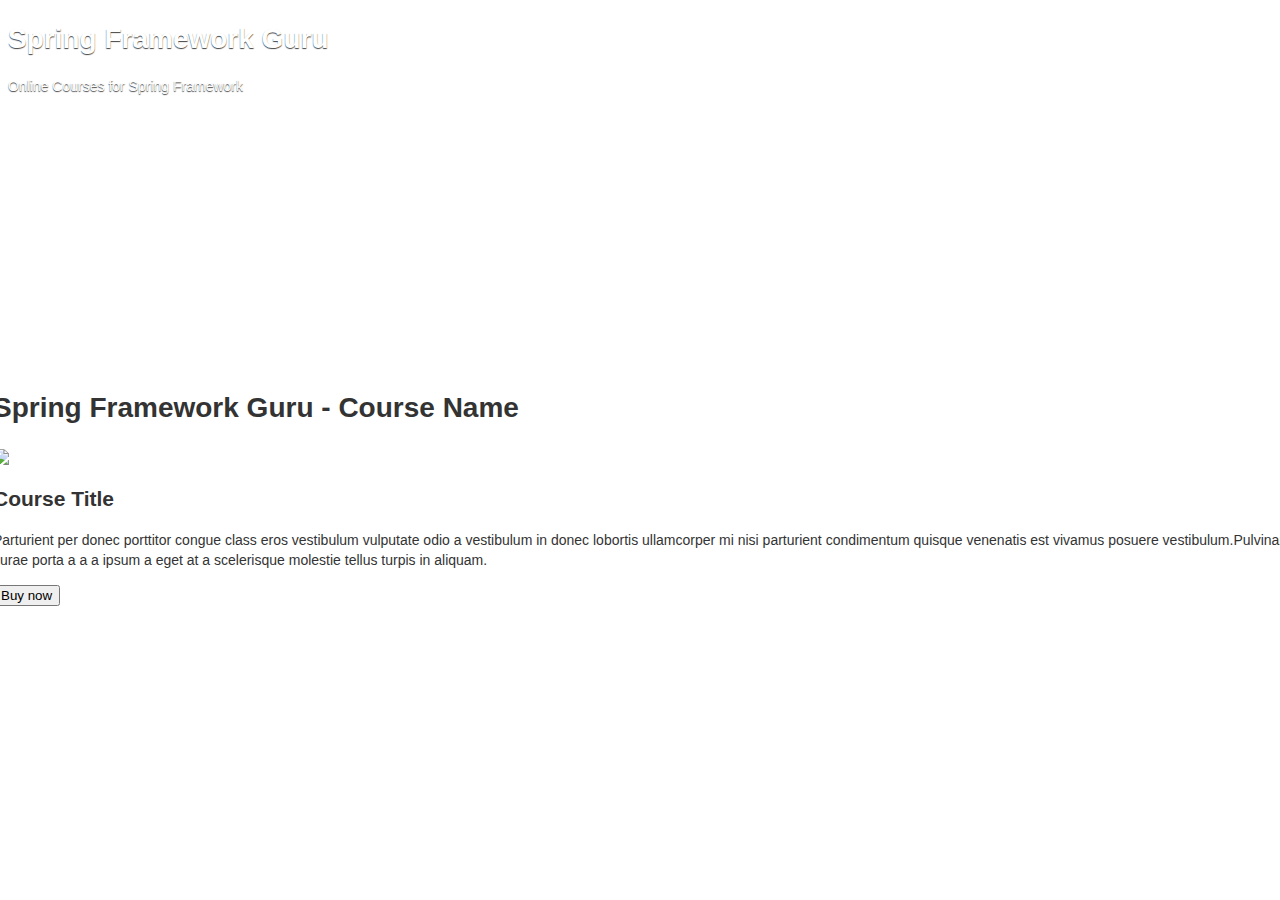
==== src/main/resources/templates/product.html @ 8591e49b "thymeleaf injecting files" ====
<!DOCTYPE html>
<html lang="en">
	<head>
		<meta charset="UTF-8" />
		<title>Spring Framework Guru - Course Name</title>

		<link
			rel="stylesheet"
			href="https://cdn.jsdelivr.net/npm/bootstrap@5.1.3/dist/css/bootstrap.min.css"
			th:href="@{/css/bootstrap-5.1.3-dist/css/bootstrap.min.css}"
			integrity="sha384-1BmE4kWBq78iYhFldvKuhfTAU6auU8tT94WrHftjDbrCEXSU1oBoqyl2QvZ6jIW3"
			crossorigin="anonymous"
		/>

		<script
			src="https://code.jquery.com/jquery-3.6.0.min.js"
			th:src="@{/js/jquery-3.6.0.min.js}"
			integrity="sha256-/xUj+3OJU5yExlq6GSYGSHk7tPXikynS7ogEvDej/m4="
			crossorigin="anonymous"
		></script>

		<style>
			.jumbotron {
				background: url("https://d2vvqscadf4c1f.cloudfront.net/rGIBmJUAT46UuLPwXo3K_Fedora_Core_Ultimate2.jpg")
					no-repeat center center;
				height: 350px;
				color: white;
				text-shadow: #444 0 1px 1px;
			}

			body {
				color: #2b3636;
				font-family: "Proxima";
			}

			body {
				color: #333;
				font-family: "Helvetica Neue", Helvetica, Arial, sans-serif;
				font-size: 14px;
				line-height: 1.42857;
			}

			.row {
				margin-left: -15px;
				margin-right: -15px;
			}

			*::before,
			*::after {
				box-sizing: border-box;
			}

			*::before,
			*::after {
				box-sizing: border-box;
			}

			.view-directory .course-listing {
				background-color: rgba(255, 255, 255, 0.7);
			}

			.course-listing {
				background-color: #f7f7f7;
				border: 1px solid #f1f3f0;
				border-radius: 9px;
				box-shadow: 0 1px #f1f3f0;
				cursor: pointer;
				height: 390px;
				margin-bottom: 50px;
				padding: 0;
			}

			* {
				box-sizing: border-box;
			}

			.course-listing .course-box-image-container {
				max-height: 208px;
				overflow: hidden;
			}

			.course-listing .course-box-image-container .course-box-image {
				border-bottom: 1px solid #ededed;
				border-top-left-radius: 9px;
				border-top-right-radius: 9px;
				display: block;
				margin: auto;
				width: 100%;
			}

			img {
				vertical-align: middle;
			}

			img {
				border: 0 none;
			}

			.course-listing .course-listing-title {
				color: #6cb44a;
				font-size: 18px;
				font-weight: bold;
				line-height: 25px;
				max-height: 70px;
				overflow: hidden;
				padding: 16px 16px 4px;
			}

			.course-listing .course-listing-subtitle {
				color: #586f6f;
				font-size: 14px;
				font-weight: 200;
				max-height: 65px;
				overflow: hidden;
				padding: 5px 16px;
			}

			.course-listing .course-listing-extra-info .course-price {
				color: #6eae50 !important;
				font-size: 15px;
				font-weight: bold;
				line-height: 34px;
				padding-right: 10px;
				text-align: right;
			}

			.course-listing .course-listing-extra-info .course-author-name {
				font-size: 15px;
				font-weight: 200;
				line-height: 30px;
				max-height: 30px;
				overflow: hidden;
				padding-left: 5px;
			}

			.course-listing .course-listing-extra-info .course-bundle {
				font-size: 15px;
				font-weight: 200;
				line-height: 30px;
			}
		</style>
	</head>
	<body>
		<div class="jumbotron">
			<div class="container">
				<h1>Spring Framework Guru</h1>
				<p class="lead">Online Courses for Spring Framework</p>
			</div>
		</div>

		<div class="container">
			<div class="row">
				<div class="col-md-12">
					<h1>Spring Framework Guru - Course Name</h1>
				</div>
			</div>

			<div class="row">
				<div class="col-md-6">
					<img
						src="https://d2vvqscadf4c1f.cloudfront.net/scgeIJ9wRGGNWvK0jAld_ThumbFREE_01.png"
						class="center-block"
					/>
				</div>
				<div class="col-md-6">
					<div>
						<h2>Course Title</h2>
						<p>
							Parturient per donec porttitor congue class eros vestibulum
							vulputate odio a vestibulum in donec lobortis ullamcorper mi nisi
							parturient condimentum quisque venenatis est vivamus posuere
							vestibulum.Pulvinar curae porta a a a ipsum a eget at a
							scelerisque molestie tellus turpis in aliquam.
						</p>
					</div>

					<button type="button" class="btn btn-primary">
						<a class="btn btn-primary">Buy now</a>
					</button>
				</div>
			</div>

			<div class="row">
				<div class="col-md-offset-6 col-md-4"></div>
			</div>
		</div>
	</body>
</html>
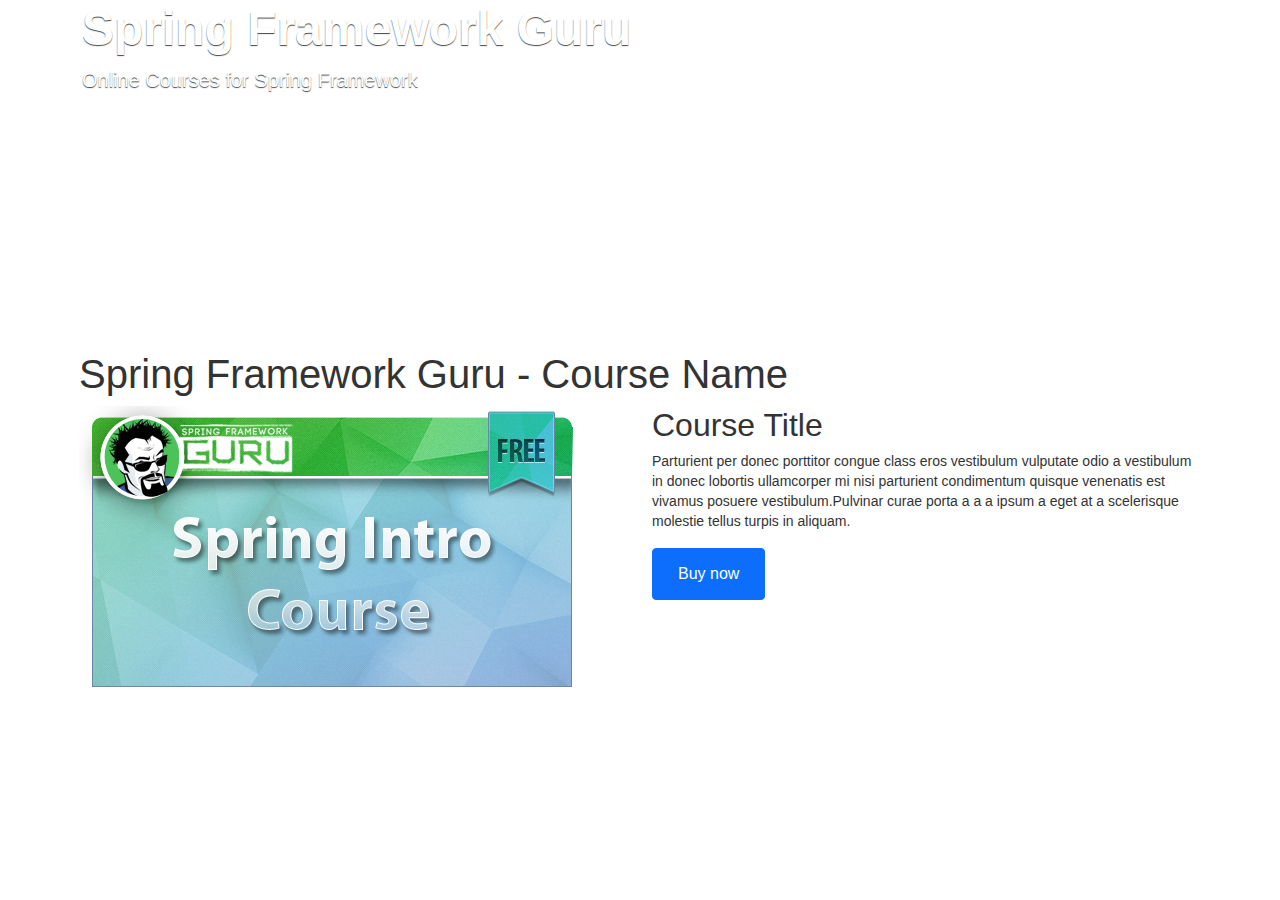
==== commit 57ae148a: "change for internal file sys" ====
--- a/src/main/resources/templates/product.html
+++ b/src/main/resources/templates/product.html
@@ -1,25 +1,26 @@
 <!DOCTYPE html>
-<html lang="en">
+<html lang="en" xmlns:th="http://www.thymeleaf.org">
 	<head>
 		<meta charset="UTF-8" />
 		<title>Spring Framework Guru - Course Name</title>
 
 		<link
 			rel="stylesheet"
-			href="https://cdn.jsdelivr.net/npm/bootstrap@5.1.3/dist/css/bootstrap.min.css"
+			href="../static/css/bootstrap-5.1.3-dist/css/bootstrap.min.css"
 			th:href="@{/css/bootstrap-5.1.3-dist/css/bootstrap.min.css}"
 			integrity="sha384-1BmE4kWBq78iYhFldvKuhfTAU6auU8tT94WrHftjDbrCEXSU1oBoqyl2QvZ6jIW3"
 			crossorigin="anonymous"
 		/>
 
 		<script
-			src="https://code.jquery.com/jquery-3.6.0.min.js"
+			src="../static/js/jquery-3.6.0.min.js"
 			th:src="@{/js/jquery-3.6.0.min.js}"
-			integrity="sha256-/xUj+3OJU5yExlq6GSYGSHk7tPXikynS7ogEvDej/m4="
 			crossorigin="anonymous"
 		></script>
 
-		<style>
+		<link th:href="@{/css/custom.css}" rel="stylesheet" media="screen" />
+
+		<style th:remove="all">
 			.jumbotron {
 				background: url("https://d2vvqscadf4c1f.cloudfront.net/rGIBmJUAT46UuLPwXo3K_Fedora_Core_Ultimate2.jpg")
 					no-repeat center center;
@@ -143,7 +144,7 @@
 	<body>
 		<div class="jumbotron">
 			<div class="container">
-				<h1>Spring Framework Guru</h1>
+				<h1 class="display-5 fw-bold text-white">Spring Framework Guru</h1>
 				<p class="lead">Online Courses for Spring Framework</p>
 			</div>
 		</div>
@@ -158,8 +159,9 @@
 			<div class="row">
 				<div class="col-md-6">
 					<img
-						src="https://d2vvqscadf4c1f.cloudfront.net/scgeIJ9wRGGNWvK0jAld_ThumbFREE_01.png"
+						src="../static/images/SpringIntroThumb.png"
 						class="center-block"
+						th:src="@{images/ThymeleafThumb.png}"
 					/>
 				</div>
 				<div class="col-md-6">
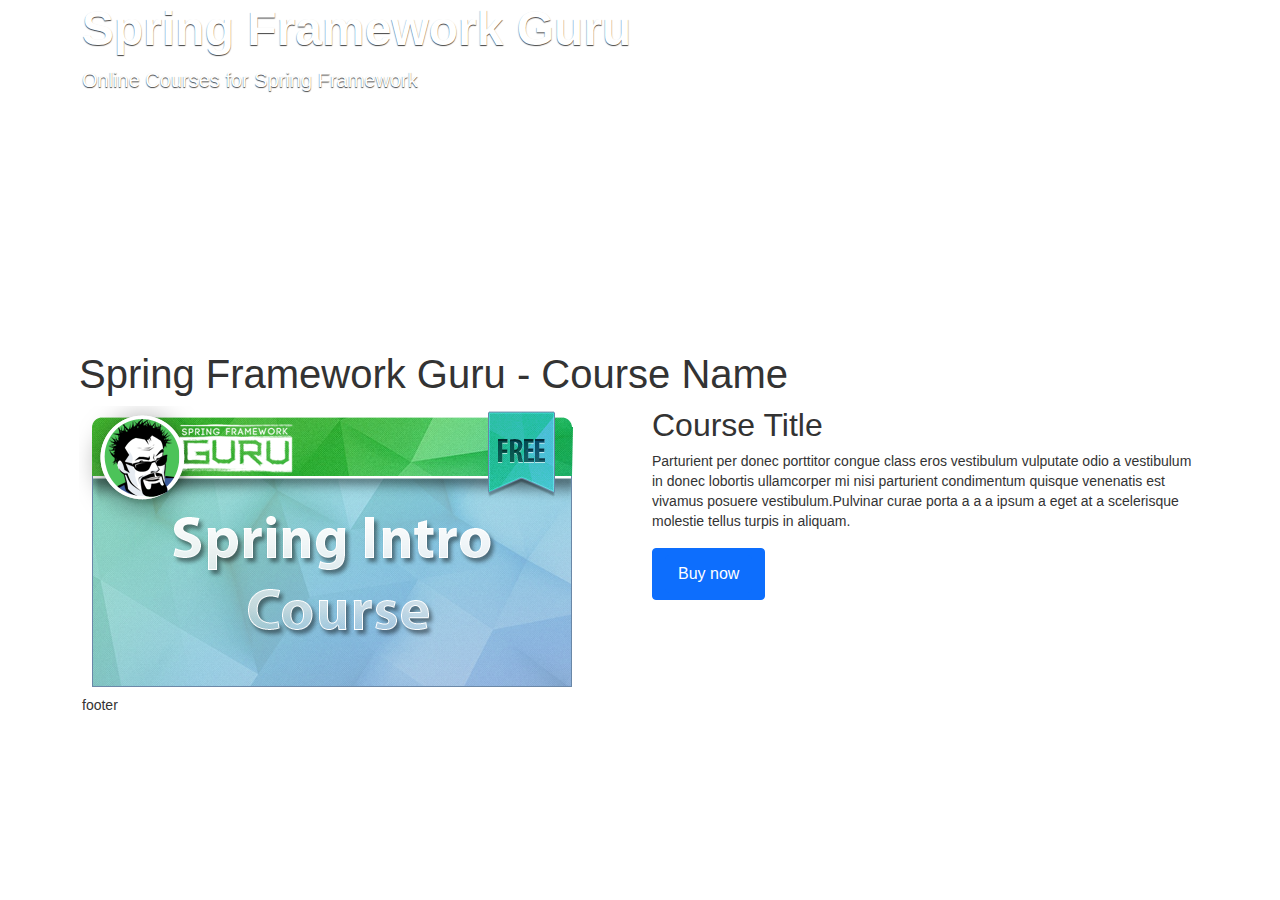
==== commit c9b68c57: "adding th fragments / components" ====
--- a/src/main/resources/templates/product.html
+++ b/src/main/resources/templates/product.html
@@ -2,7 +2,9 @@
 <html lang="en" xmlns:th="http://www.thymeleaf.org">
 	<head>
 		<meta charset="UTF-8" />
-		<title>Spring Framework Guru - Course Name</title>
+		<title th:text="#{index.page.title}">
+			Spring Framework Guru - Course Name
+		</title>
 
 		<link
 			rel="stylesheet"
@@ -18,141 +20,31 @@
 			crossorigin="anonymous"
 		></script>
 
-		<link th:href="@{/css/custom.css}" rel="stylesheet" media="screen" />
+		<link
+			th:href="@{/css/custom.css}"
+			rel="stylesheet"
+			media="screen"
+			href="../static/css/custom.css"
+		/>
 
-		<style th:remove="all">
-			.jumbotron {
-				background: url("https://d2vvqscadf4c1f.cloudfront.net/rGIBmJUAT46UuLPwXo3K_Fedora_Core_Ultimate2.jpg")
-					no-repeat center center;
-				height: 350px;
-				color: white;
-				text-shadow: #444 0 1px 1px;
-			}
-
-			body {
-				color: #2b3636;
-				font-family: "Proxima";
-			}
-
-			body {
-				color: #333;
-				font-family: "Helvetica Neue", Helvetica, Arial, sans-serif;
-				font-size: 14px;
-				line-height: 1.42857;
-			}
-
-			.row {
-				margin-left: -15px;
-				margin-right: -15px;
-			}
-
-			*::before,
-			*::after {
-				box-sizing: border-box;
-			}
-
-			*::before,
-			*::after {
-				box-sizing: border-box;
-			}
-
-			.view-directory .course-listing {
-				background-color: rgba(255, 255, 255, 0.7);
-			}
-
-			.course-listing {
-				background-color: #f7f7f7;
-				border: 1px solid #f1f3f0;
-				border-radius: 9px;
-				box-shadow: 0 1px #f1f3f0;
-				cursor: pointer;
-				height: 390px;
-				margin-bottom: 50px;
-				padding: 0;
-			}
-
-			* {
-				box-sizing: border-box;
-			}
-
-			.course-listing .course-box-image-container {
-				max-height: 208px;
-				overflow: hidden;
-			}
-
-			.course-listing .course-box-image-container .course-box-image {
-				border-bottom: 1px solid #ededed;
-				border-top-left-radius: 9px;
-				border-top-right-radius: 9px;
-				display: block;
-				margin: auto;
-				width: 100%;
-			}
-
-			img {
-				vertical-align: middle;
-			}
-
-			img {
-				border: 0 none;
-			}
-
-			.course-listing .course-listing-title {
-				color: #6cb44a;
-				font-size: 18px;
-				font-weight: bold;
-				line-height: 25px;
-				max-height: 70px;
-				overflow: hidden;
-				padding: 16px 16px 4px;
-			}
-
-			.course-listing .course-listing-subtitle {
-				color: #586f6f;
-				font-size: 14px;
-				font-weight: 200;
-				max-height: 65px;
-				overflow: hidden;
-				padding: 5px 16px;
-			}
-
-			.course-listing .course-listing-extra-info .course-price {
-				color: #6eae50 !important;
-				font-size: 15px;
-				font-weight: bold;
-				line-height: 34px;
-				padding-right: 10px;
-				text-align: right;
-			}
-
-			.course-listing .course-listing-extra-info .course-author-name {
-				font-size: 15px;
-				font-weight: 200;
-				line-height: 30px;
-				max-height: 30px;
-				overflow: hidden;
-				padding-left: 5px;
-			}
-
-			.course-listing .course-listing-extra-info .course-bundle {
-				font-size: 15px;
-				font-weight: 200;
-				line-height: 30px;
-			}
-		</style>
+		<style th:remove="all"></style>
 	</head>
 	<body>
-		<div class="jumbotron">
+		<div class="jumbotron" th:replace="fragments/jumbotron.html :: jumbotron">
 			<div class="container">
 				<h1 class="display-5 fw-bold text-white">Spring Framework Guru</h1>
-				<p class="lead">Online Courses for Spring Framework</p>
+				<p class="lead" th:text="#{index.courses.tagline}">
+					Online Courses for Spring Framework
+				</p>
 			</div>
 		</div>
 
 		<div class="container">
 			<div class="row">
 				<div class="col-md-12">
-					<h1>Spring Framework Guru - Course Name</h1>
+					<h1 th:text="#{index.courses.headline}">
+						Spring Framework Guru - Course Name
+					</h1>
 				</div>
 			</div>
 
@@ -177,7 +69,9 @@
 					</div>
 
 					<button type="button" class="btn btn-primary">
-						<a class="btn btn-primary">Buy now</a>
+						<a class="btn btn-primary" th:text="#{index.courses.button}"
+							>Buy now</a
+						>
 					</button>
 				</div>
 			</div>
@@ -186,5 +80,9 @@
 				<div class="col-md-offset-6 col-md-4"></div>
 			</div>
 		</div>
+
+		<div class="container" th:replace="fragments/footer :: footer">
+			<p>footer</p>
+		</div>
 	</body>
 </html>
--- a/src/main/resources/static/css/custom.css
+++ b/src/main/resources/static/css/custom.css
@@ -0,0 +1,119 @@
+.jumbotron {
+	background: url("https://d2vvqscadf4c1f.cloudfront.net/rGIBmJUAT46UuLPwXo3K_Fedora_Core_Ultimate2.jpg")
+		no-repeat center center;
+	height: 350px;
+	color: white;
+	text-shadow: #444 0 1px 1px;
+}
+
+body {
+	color: #2b3636;
+	font-family: "Proxima";
+}
+
+body {
+	color: #333;
+	font-family: "Helvetica Neue", Helvetica, Arial, sans-serif;
+	font-size: 14px;
+	line-height: 1.42857;
+}
+
+.row {
+	margin-left: -15px;
+	margin-right: -15px;
+}
+
+*::before,
+*::after {
+	box-sizing: border-box;
+}
+
+*::before,
+*::after {
+	box-sizing: border-box;
+}
+
+.view-directory .course-listing {
+	background-color: rgba(255, 255, 255, 0.7);
+}
+
+.course-listing {
+	background-color: #f7f7f7;
+	border: 1px solid #f1f3f0;
+	border-radius: 9px;
+	box-shadow: 0 1px #f1f3f0;
+	cursor: pointer;
+	height: 390px;
+	margin-bottom: 50px;
+	padding: 0;
+}
+
+* {
+	box-sizing: border-box;
+}
+
+.course-listing .course-box-image-container {
+	max-height: 208px;
+	overflow: hidden;
+}
+
+.course-listing .course-box-image-container .course-box-image {
+	border-bottom: 1px solid #ededed;
+	border-top-left-radius: 9px;
+	border-top-right-radius: 9px;
+	display: block;
+	margin: auto;
+	width: 100%;
+}
+
+img {
+	vertical-align: middle;
+}
+
+img {
+	border: 0 none;
+}
+
+.course-listing .course-listing-title {
+	color: #6cb44a;
+	font-size: 18px;
+	font-weight: bold;
+	line-height: 25px;
+	max-height: 70px;
+	overflow: hidden;
+	padding: 16px 16px 4px;
+}
+
+.course-listing .course-listing-subtitle {
+	color: #586f6f;
+	font-size: 14px;
+	font-weight: 200;
+	max-height: 65px;
+	overflow: hidden;
+	padding: 5px 16px;
+}
+
+.course-listing .course-listing-extra-info .course-price {
+	color: #6eae50 !important;
+	font-size: 15px;
+	font-weight: bold;
+	line-height: 34px;
+	padding-right: 10px;
+
+	text-align: right;
+}
+
+.course-listing .course-listing-extra-info .course-author-name {
+	font-size: 15px;
+	font-weight: 200;
+	line-height: 30px;
+	max-height: 30px;
+	overflow: hidden;
+	padding-left: 5px;
+}
+
+.course-listing .course-listing-extra-info .course-bundle {
+	font-size: 15px;
+	font-weight: 200;
+	line-height: 30px;
+}
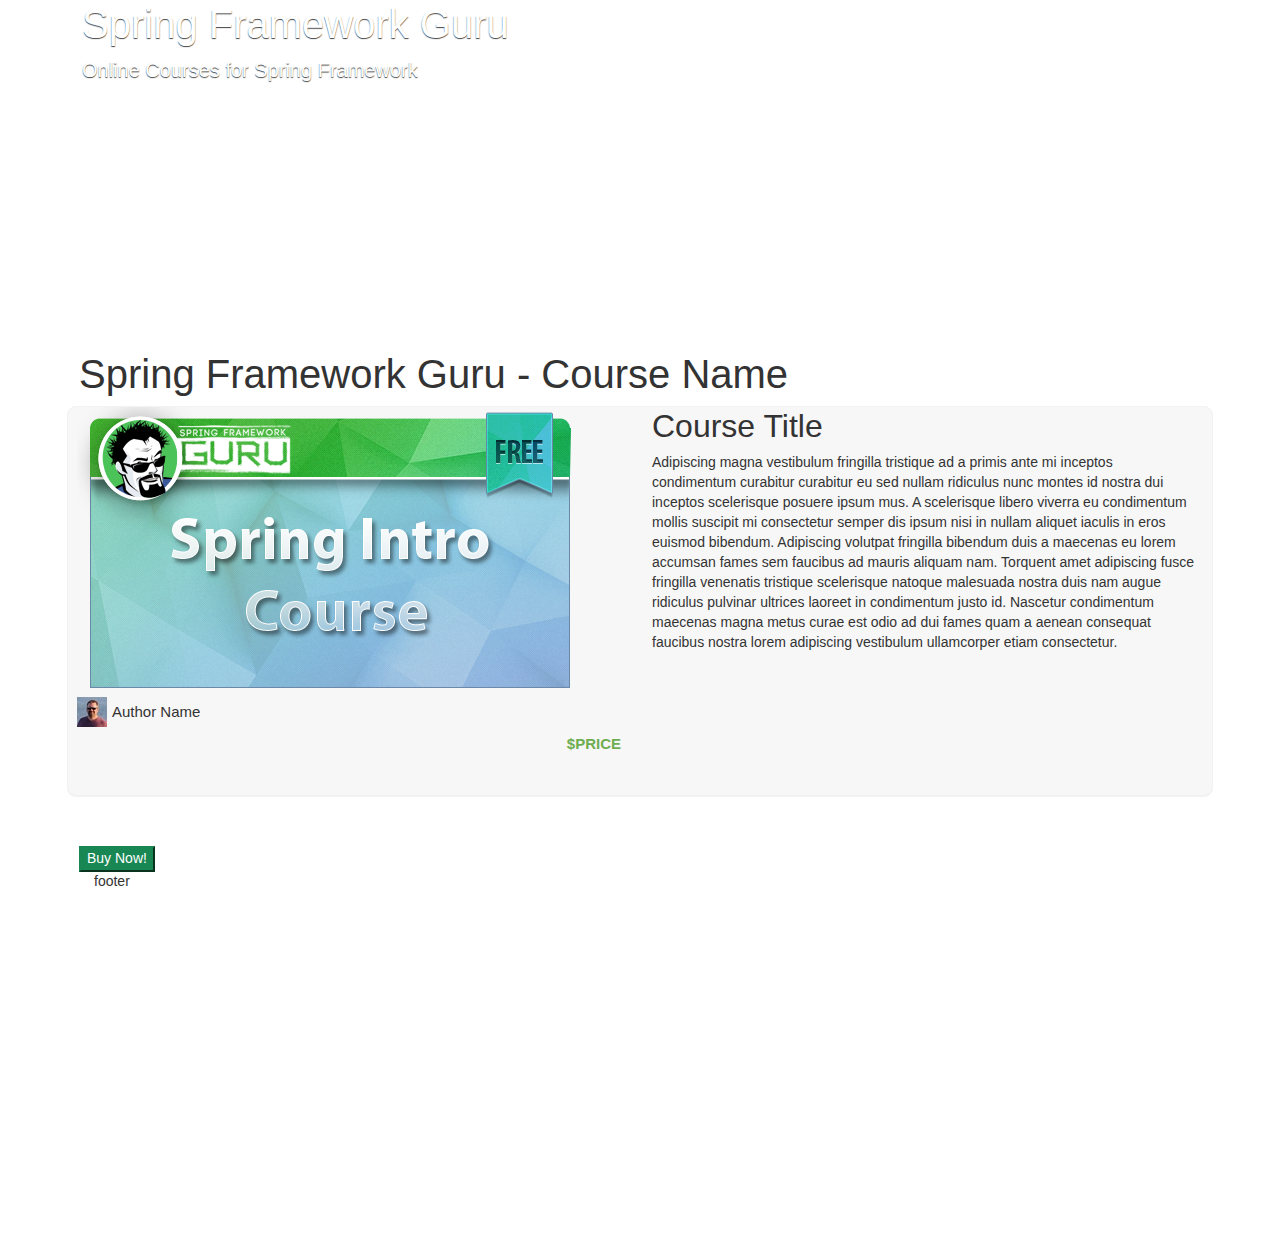
==== commit 60f1552d: "updated product cards with dynamic info" ====
--- a/src/main/resources/templates/product.html
+++ b/src/main/resources/templates/product.html
@@ -30,59 +30,93 @@
 		<style th:remove="all"></style>
 	</head>
 	<body>
-		<div class="jumbotron" th:replace="fragments/jumbotron.html :: jumbotron">
+		<div class="jumbotron" th:replace="fragments/jumbotron :: jumbotron">
 			<div class="container">
-				<h1 class="display-5 fw-bold text-white">Spring Framework Guru</h1>
+				<h1>Spring Framework Guru</h1>
 				<p class="lead" th:text="#{index.courses.tagline}">
 					Online Courses for Spring Framework
 				</p>
 			</div>
 		</div>
 
-		<div class="container">
+		<div class="container" style="height: 100vh">
 			<div class="row">
 				<div class="col-md-12">
-					<h1 th:text="#{index.courses.headline}">
+					<h1 th:text="${product.courseName}">
 						Spring Framework Guru - Course Name
 					</h1>
 				</div>
 			</div>
-
-			<div class="row">
+			<div class="row course-listing">
 				<div class="col-md-6">
-					<img
-						src="../static/images/SpringIntroThumb.png"
-						class="center-block"
-						th:src="@{images/ThymeleafThumb.png}"
-					/>
+					<div class="row">
+						<div class="col-md-12">
+							<img
+								src="../static/images/SpringIntroThumb.png"
+								th:src="@{'/images/'+${product.imageUrl}}"
+								class="center-block"
+							/>
+						</div>
+					</div>
+					<div class="row course-listing-extra-info col-xs-12">
+						<div class="col-xs-8">
+							<img
+								align="left"
+								alt="John Thompson"
+								src="../static/images/instructor_jt.jpg"
+								th:src="@{'/images/'+${product.author.image}}"
+								class="img-circle"
+							/>
+							<div
+								class="small course-author-name"
+								th:text="${(product.author.firstName) + ' ' + (product.author.lastName)}"
+							>
+								Author Name
+							</div>
+						</div>
+						<div class="col-xs-4">
+							<div
+								class="small course-price"
+								th:text=" '$' +  ${product.price > 0 ? product.price : 'Free'}"
+							>
+								$PRICE
+							</div>
+						</div>
+					</div>
 				</div>
 				<div class="col-md-6">
 					<div>
-						<h2>Course Title</h2>
-						<p>
-							Parturient per donec porttitor congue class eros vestibulum
-							vulputate odio a vestibulum in donec lobortis ullamcorper mi nisi
-							parturient condimentum quisque venenatis est vivamus posuere
-							vestibulum.Pulvinar curae porta a a a ipsum a eget at a
-							scelerisque molestie tellus turpis in aliquam.
+						<h2 th:text="${product.courseSubtitle}">Course Title</h2>
+						<p th:text="${product.courseDescription}">
+							Adipiscing magna vestibulum fringilla tristique ad a primis ante
+							mi inceptos condimentum curabitur curabitur eu sed nullam
+							ridiculus nunc montes id nostra dui inceptos scelerisque posuere
+							ipsum mus. A scelerisque libero viverra eu condimentum mollis
+							suscipit mi consectetur semper dis ipsum nisi in nullam aliquet
+							iaculis in eros euismod bibendum. Adipiscing volutpat fringilla
+							bibendum duis a maecenas eu lorem accumsan fames sem faucibus ad
+							mauris aliquam nam. Torquent amet adipiscing fusce fringilla
+							venenatis tristique scelerisque natoque malesuada nostra duis nam
+							augue ridiculus pulvinar ultrices laoreet in condimentum justo id.
+							Nascetur condimentum maecenas magna metus curae est odio ad dui
+							fames quam a aenean consequat faucibus nostra lorem adipiscing
+							vestibulum ullamcorper etiam consectetur.
 						</p>
 					</div>
+				</div>
+			</div>
 
-					<button type="button" class="btn btn-primary">
-						<a class="btn btn-primary" th:text="#{index.courses.button}"
-							>Buy now</a
-						>
+			<div class="row">
+				<div class="col-md-offset-6 col-md-4">
+					<button class="btn-success" th:text="#{index.courses.button}">
+						Buy Now!
 					</button>
 				</div>
 			</div>
 
-			<div class="row">
-				<div class="col-md-offset-6 col-md-4"></div>
+			<div class="container" th:replace="fragments/footer :: footer">
+				<p>footer</p>
 			</div>
-		</div>
-
-		<div class="container" th:replace="fragments/footer :: footer">
-			<p>footer</p>
 		</div>
 	</body>
 </html>
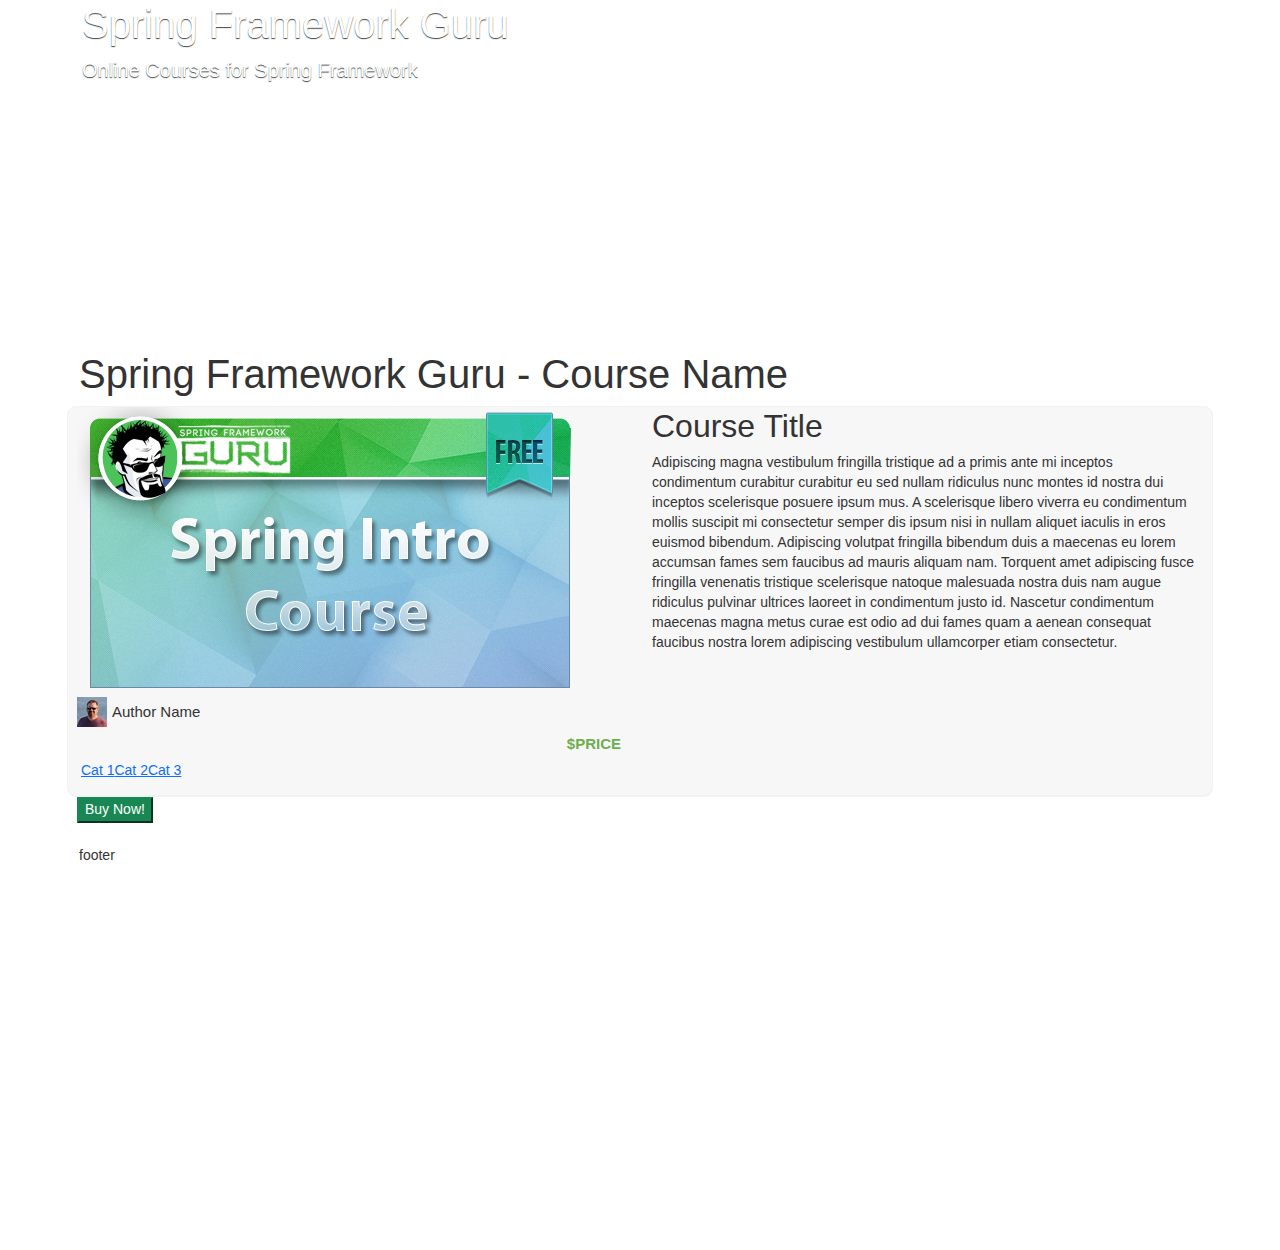
==== commit 79975b2b: "working on a responsivnes, looping cards from mvc working" ====
--- a/src/main/resources/templates/product.html
+++ b/src/main/resources/templates/product.html
@@ -2,6 +2,7 @@
 <html lang="en" xmlns:th="http://www.thymeleaf.org">
 	<head>
 		<meta charset="UTF-8" />
+		<meta name="viewport" content="width=device-width, initial-scale=1" />
 		<title th:text="#{index.page.title}">
 			Spring Framework Guru - Course Name
 		</title>
@@ -47,14 +48,15 @@
 					</h1>
 				</div>
 			</div>
+
 			<div class="row course-listing">
-				<div class="col-md-6">
+				<div class="col-md-6 col-sm-6">
 					<div class="row">
 						<div class="col-md-12">
 							<img
 								src="../static/images/SpringIntroThumb.png"
 								th:src="@{'/images/'+${product.imageUrl}}"
-								class="center-block"
+								class="img-fluid"
 							/>
 						</div>
 					</div>
@@ -69,7 +71,8 @@
 							/>
 							<div
 								class="small course-author-name"
-								th:text="${(product.author.firstName) + ' ' + (product.author.lastName)}"
+								th:text="${(product.author.firstName)
+																  + ' ' + (product.author.lastName)}"
 							>
 								Author Name
 							</div>
@@ -77,14 +80,34 @@
 						<div class="col-xs-4">
 							<div
 								class="small course-price"
-								th:text=" '$' +  ${product.price > 0 ? product.price : 'Free'}"
+								th:text="${product.price > 0 ? '$' + product.price : 'FREE'}"
 							>
 								$PRICE
 							</div>
 						</div>
 					</div>
+					<div class="row col-xs-12">
+						<ol class="breadcrumb" style="margin-left: 1rem">
+							<li
+								th:each="productCategory : ${product.productCategories}"
+								class="breadcrumb-item"
+							>
+								<a href="#" th:text="${productCategory.category}">Cat 1</a>
+							</li>
+							<li th:remove="all"><a href="#">Cat 2</a></li>
+							<li th:remove="all"><a href="#">Cat 3</a></li>
+						</ol>
+					</div>
+
+					<div class="row">
+						<div class="col-md-offset-6 col-md-4">
+							<button class="btn-success" th:text="#{index.courses.button}">
+								Buy Now!
+							</button>
+						</div>
+					</div>
 				</div>
-				<div class="col-md-6">
+				<div class="col-md-6 col-sm-6">
 					<div>
 						<h2 th:text="${product.courseSubtitle}">Course Title</h2>
 						<p th:text="${product.courseDescription}">
@@ -106,15 +129,7 @@
 				</div>
 			</div>
 
-			<div class="row">
-				<div class="col-md-offset-6 col-md-4">
-					<button class="btn-success" th:text="#{index.courses.button}">
-						Buy Now!
-					</button>
-				</div>
-			</div>
-
-			<div class="container" th:replace="fragments/footer :: footer">
+			<div class="row" th:replace="fragments/footer :: footer">
 				<p>footer</p>
 			</div>
 		</div>
